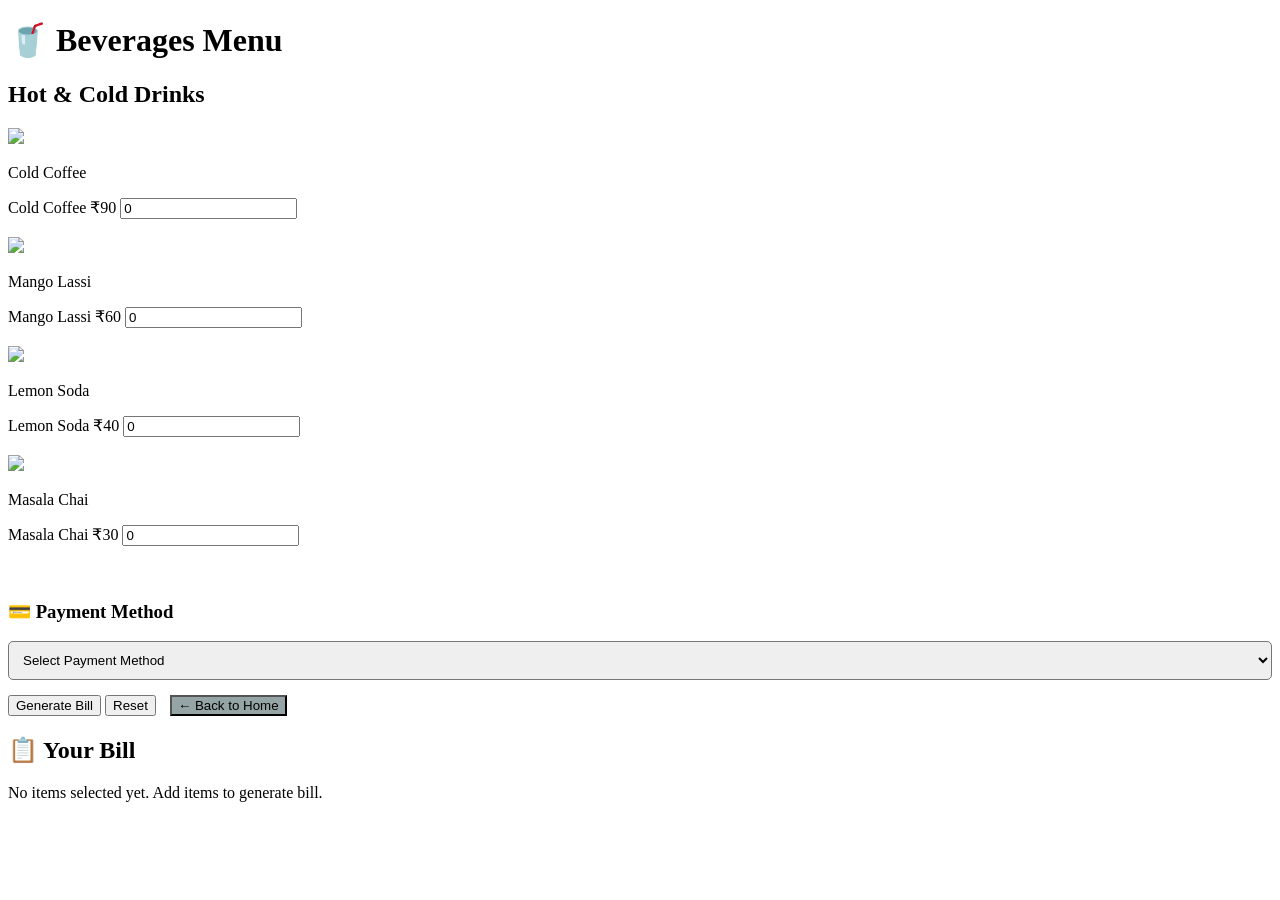
==== beverages.html @ a73077d1 "Add files via upload" ====
<!DOCTYPE html>
<html>
<head>
<title>Beverages Menu - Food Court</title>
<link rel="stylesheet" href="style.css">
</head>

<body>

<div id="menuPage">

<h1>🥤 Beverages Menu</h1>

<div class="menu">

<div class="sections-container">

<div class="menu-section">
<h2>Hot & Cold Drinks</h2>

<div class="food-images">

<div>
<img src="https://tse3.mm.bing.net/th/id/OIP.1GZjacd3VZGjNbTXgWqffAHaE8?pid=Api&P=0&h=180" width="120">
<p>Cold Coffee</p>
<label>Cold Coffee ₹90</label>
<input type="number" id="coffee" value="0"><br><br>
</div>

<div>
<img src="https://www.acouplecooks.com/wp-content/uploads/2021/04/Mango-Lassi-005.jpg" width="120">
<p>Mango Lassi</p>
<label>Mango Lassi ₹60</label>
<input type="number" id="lassi" value="0"><br><br>
</div>

<div>
<img src="https://www.licious.in/blog/wp-content/uploads/2020/12/Lemon-Soda.jpg" width="120">
<p>Lemon Soda</p>
<label>Lemon Soda ₹40</label>
<input type="number" id="soda" value="0"><br><br>
</div>

<div>
<img src="https://www.indianhealthyrecipes.com/wp-content/uploads/2021/07/masala-chai-recipe.jpg" width="120">
<p>Masala Chai</p>
<label>Masala Chai ₹30</label>
<input type="number" id="chai" value="0"><br><br>
</div>

</div>

</div>

</div>

<br>

<h3>💳 Payment Method</h3>
<select id="paymentMethod" style="padding: 10px; width: 100%; border-radius: 5px; margin-bottom: 15px;">
<option value="">Select Payment Method</option>
<option value="cash">💵 Cash</option>
<option value="card">💳 Card</option>
<option value="phonepe">📱 PhonePe</option>
<option value="googlepay">🔵 Google Pay</option>
<option value="paytm">💰 Paytm</option>
</select>

<button onclick="calculateBeverageBill()">Generate Bill</button>
<button onclick="resetBeverageBill()" class="reset-btn">Reset</button>
<button onclick="window.location.href='index.html'" style="background: #95a5a6; margin-left: 10px;">← Back to Home</button>

</div>

<div class="bill">
<h2>📋 Your Bill</h2>
<div id="result" class="bill-content">
<p class="empty-bill">No items selected yet. Add items to generate bill.</p>
</div>
</div>

</div>

<script src="beverages.js"></script>

</body>
</html>
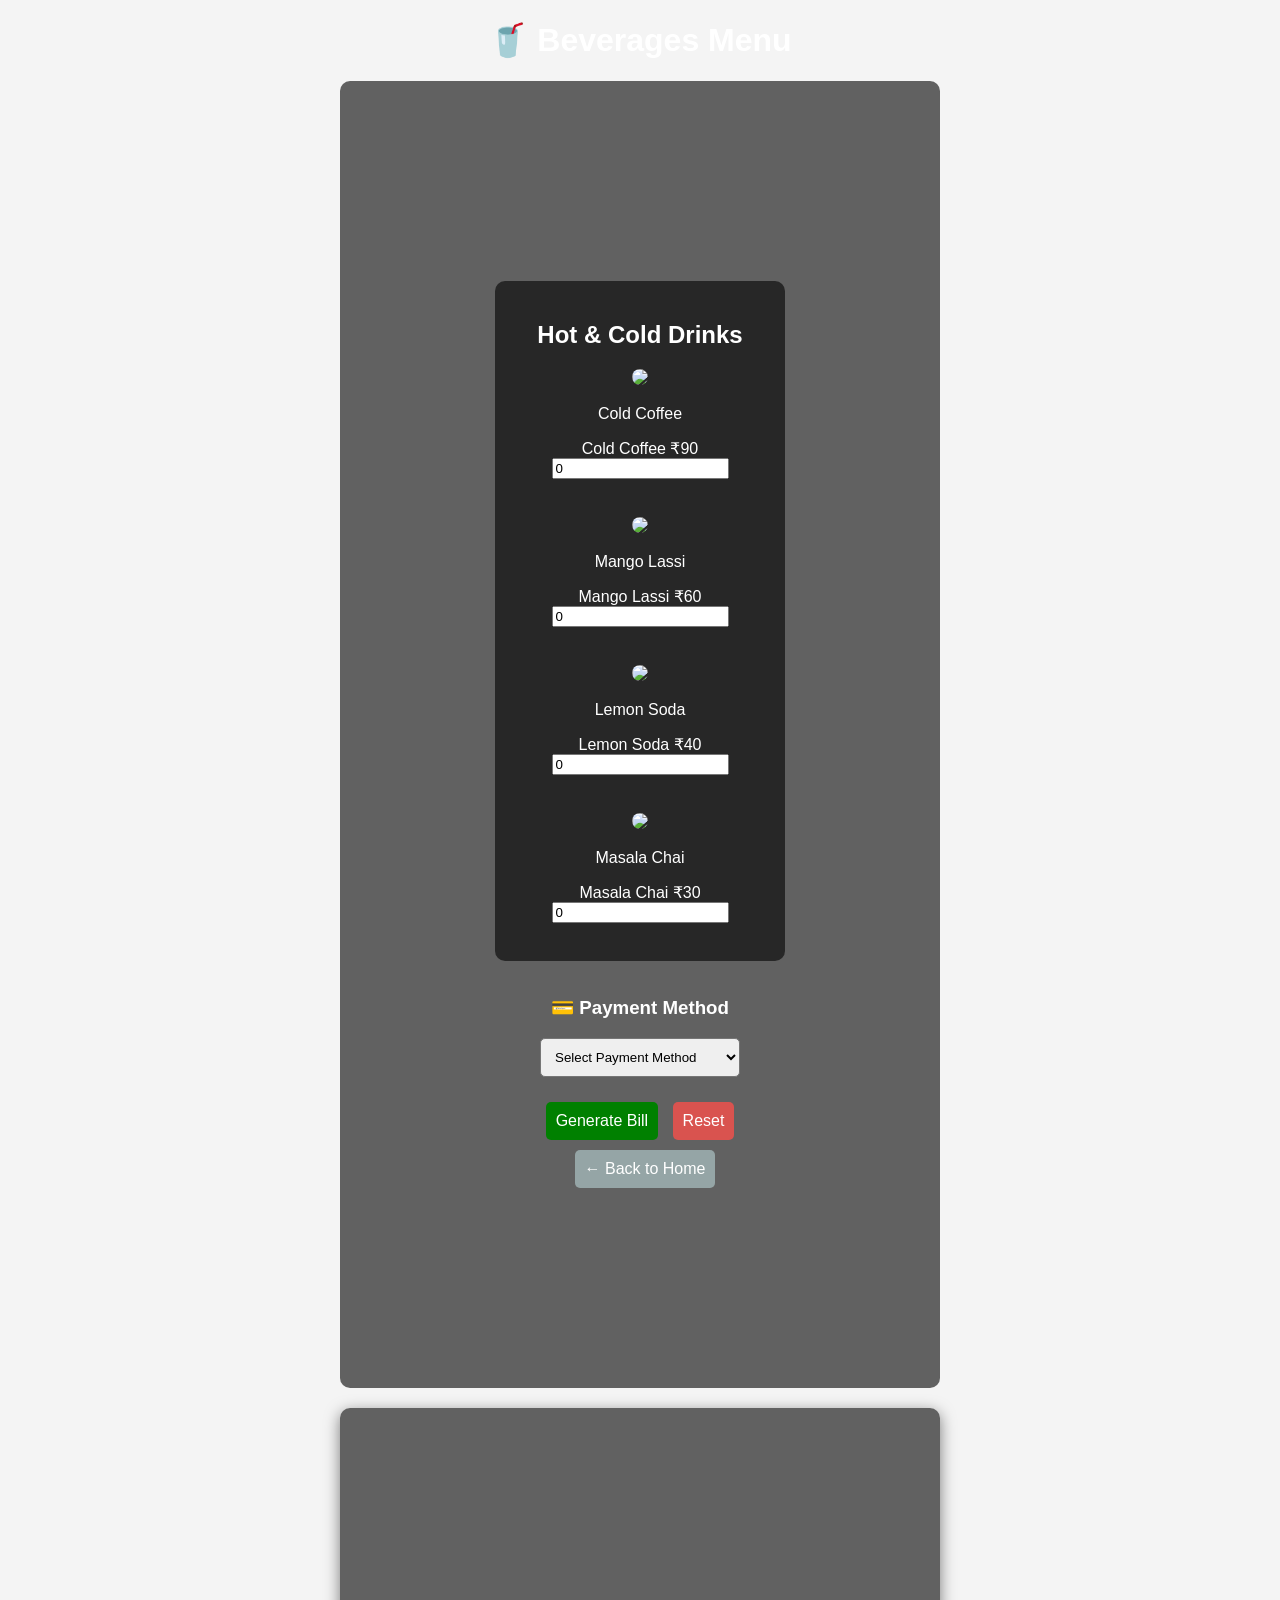
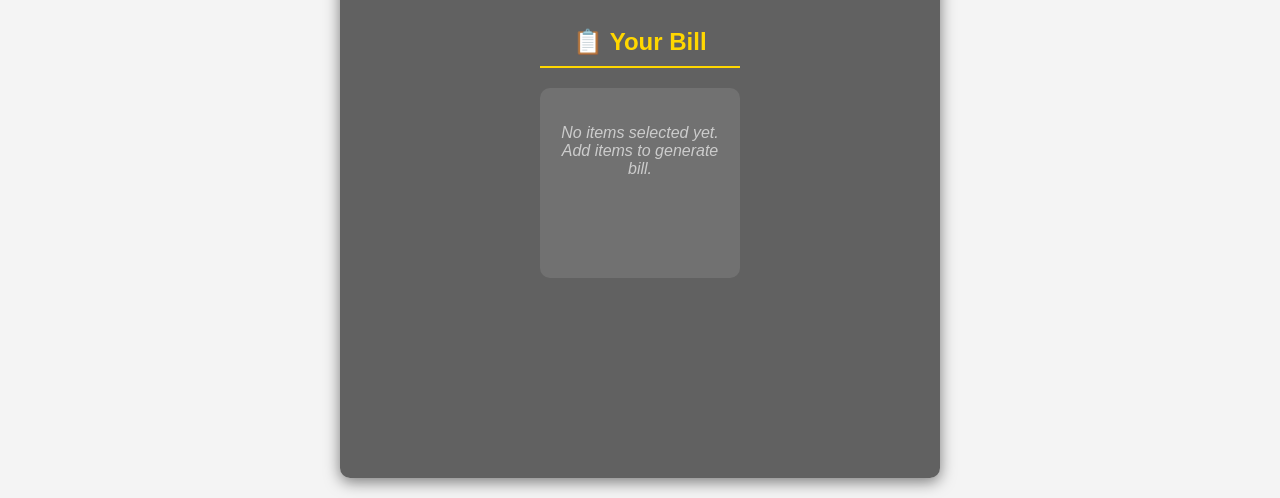
==== commit d8c0ad49: "Update beverages.html" ====
--- a/beverages.html
+++ b/beverages.html
@@ -2,7 +2,7 @@
 <html>
 <head>
 <title>Beverages Menu - Food Court</title>
-<link rel="stylesheet" href="style.css">
+<link rel="stylesheet" href="css/style.css">
 </head>
 
 <body>
@@ -81,7 +81,9 @@
 
 </div>
 
-<script src="beverages.js"></script>
+<script src="js/beverages.js"></script>
 
 </body>
 </html>
+
+
--- a/css/style.css
+++ b/css/style.css
@@ -0,0 +1,143 @@
+/* Set food court background */
+body {
+    font-family: Arial, sans-serif;
+    background-image: url('https://i.pinimg.com/originals/1b/0a/d2/1b0ad216e7ebd311f08fce82179c9cec.jpg');
+    background-size: cover;       /* Cover the whole screen */
+    background-repeat: no-repeat; /* Don't repeat */
+    background-attachment: fixed; /* Stays fixed while scrolling */
+    color: white;                 /* Make text visible */
+    text-align: center;
+    margin: 0;
+    padding: 0;
+}
+body{
+font-family: Arial;
+background-color:#f4f4f4;
+text-align:center;
+}
+
+.menu{
+background:white;
+padding:20px;
+margin:20px auto;
+width:300px;
+border-radius:10px;
+}
+
+button{
+margin-top:10px;
+padding:10px;
+background:green;
+color:white;
+border:none;
+cursor:pointer;
+border-radius: 5px;
+font-size: 16px;
+}
+
+button:hover{
+background: darkgreen;
+}
+
+.reset-btn{
+background: #d9534f;
+margin-left: 10px;
+}
+
+.reset-btn:hover{
+background: #c9302c;
+}
+
+.bill{
+background:white;
+padding:20px;
+width:300px;
+margin:auto;
+border-radius:10px;
+}
+
+.bill {
+    background: rgba(0, 0, 0, 0.7);
+    padding: 30px;
+    width: 400px;
+    margin: 30px auto;
+    border-radius: 15px;
+    box-shadow: 0 4px 15px rgba(0, 0, 0, 0.5);
+}
+
+.bill h2 {
+    color: #ffd700;
+    border-bottom: 2px solid #ffd700;
+    padding-bottom: 10px;
+    margin-bottom: 20px;
+}
+
+.bill-content {
+    background: rgba(255, 255, 255, 0.1);
+    padding: 20px;
+    border-radius: 10px;
+    min-height: 150px;
+    color: white;
+    text-align: left;
+}
+
+.empty-bill {
+    text-align: center;
+    color: #ccc;
+    font-style: italic;
+}
+
+.bill hr {
+    border: 1px solid #ffd700;
+    margin: 15px 0;
+}
+.menu, .bill {
+    background: rgba(0, 0, 0, 0.6); /* Semi-transparent black */
+    padding: 200px;
+    margin: 20px auto;
+    width: 200px;
+    border-radius: 10px;
+}
+
+/* Container for sections */
+.sections-container {
+    display: flex;
+    flex-direction: row;
+    justify-content: center;
+    gap: 30px;
+    flex-wrap: wrap;
+    align-items: flex-start;
+}
+
+.menu-section {
+    background: rgba(0, 0, 0, 0.6);
+    padding: 20px;
+    border-radius: 10px;
+    min-width: 250px;
+    max-width: 350px;
+}
+/* Full width menu bar */
+.menu-bar {
+    width: 100%;                  /* Stretch full width */
+    background: rgba(0, 0, 0, 0.7); /* Semi-transparent black */
+    padding: 20px 0;
+    margin: 0;
+    box-sizing: border-box;
+}
+
+/* Food images in a column */
+.food-images {
+    display: flex;
+    flex-direction: column;   /* Stack items vertically */
+    align-items: center;      /* Center items horizontally */
+    gap: 20px;                /* Space between items */
+}
+
+.food-images div {
+    text-align: center;
+    color: white; /* Make text visible on dark background */
+}
+
+.food-images img {
+    border-radius: 10px;
+}
